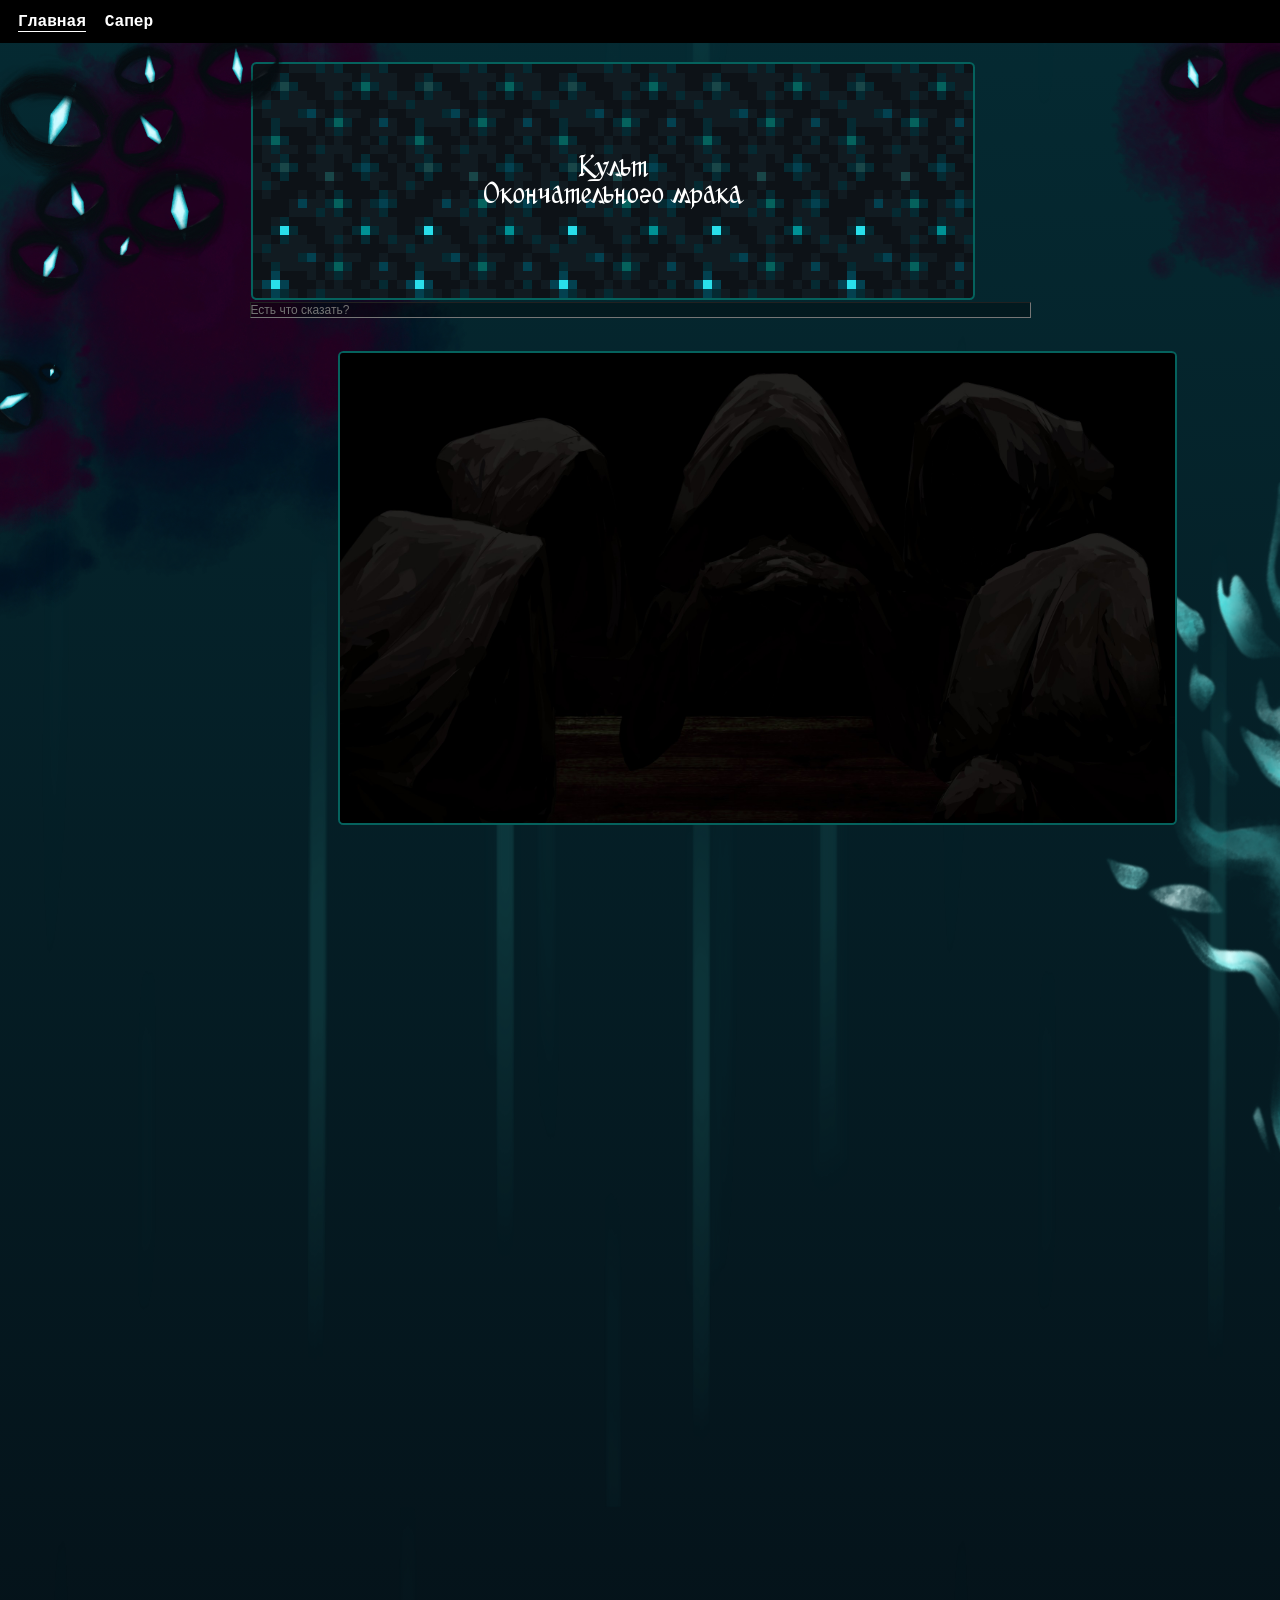
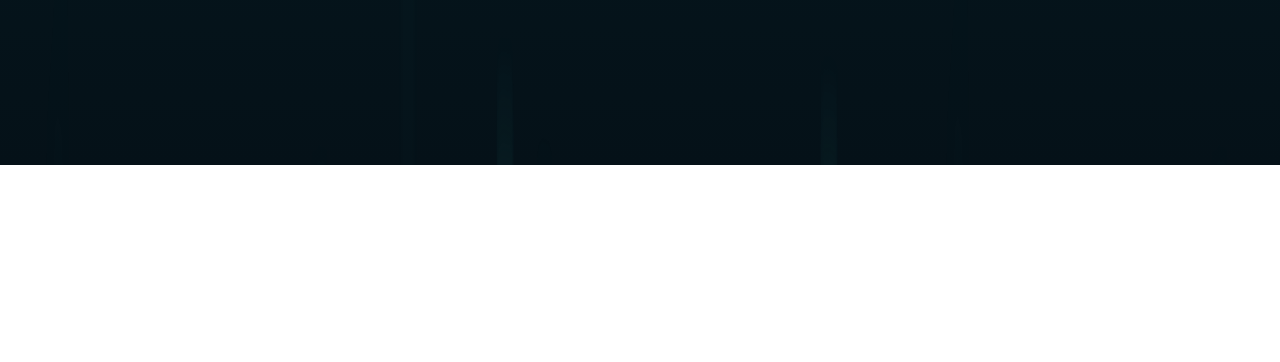
==== index.html @ fbaffd36 "Add files via upload" ====
<!DOCTYPE html>
<html lang="en" >
<head>
  <link rel="icon" href="favicon/favicon.ico" sizes="any">
  <link rel="icon" href="favicon/favicon.svg" type="image/svg+xml">
  <meta charset="UTF-8">
  <meta name="viewport" content="width=device-width, initial-scale=1">
  <title>Main</title>
  <link rel="stylesheet" href="./main.css">
</head>

<body>
    <header>
        <h1> <u>Главная</u> <a href="2page.html">Сапер</a></h1>
    </header>
    <div class="bg">
    <main>
        <table><tr><td>
        <div class="card">
            <h2>Kульт</h2>
            <h2>Окончательного мрака</h2></div>
            <img src="/imges/flame.png" class ="flame">
            <div class="eyes" id="one"><img src="/imges/eye.png">
                <div id="InOne"><img src="/imges/inEye.png"></div>
            </div>
            <div id="two"><img src="/imges/eye.png">
                <div id="InTwo"><img src="/imges/inEye.png"></div>
            </div>
            <div class="eyes" id="seven"><img src="/imges/eye.png">
                <div id="InSeven"><img src="/imges/inEye.png"></div>
            </div>
            <div class="eyes" id="eight"><img src="/imges/eye.png">
                <div id="InEight"><img src="/imges/inEye.png"></div>
            </div>

            <div class="eyes" id="nine"><img src="/imges/eye.png">
                <div id="InNine"><img src="/imges/inEye.png"></div> 
            </div>
            <div class="eyes" id="ten"><img src="/imges/eye.png">
                <div id="InTen"><img src="/imges/inEye.png"></div>
            </div>
            <div class="eyes" id="eleven"><img src="/imges/eye.png">
                <div id="InEleven"><img src="/imges/inEye.png"></div>
            </div>
        </div>
        </td><td>
            
            <!-- Чтоб они не сдвигались стоит поситион абсолют, поэтому их не видно, 
                просто в айди настроить их местоположение-->
            
        </td><td>
            <div class="eyes" id="twelwe"><img src="/imges/eye.png">
                <div id="InTwelwe"><img src="/imges/inEye.png"></div>
            </div>
            <div class="eyes" id="treet"><img src="/imges/eye.png">
                <div id="InTreet"><img src="/imges/inEye.png"></div>
            </div>
            <div class="eyes" id="fourteen"><img src="/imges/eye.png">
                <div id="InFourteen"><img src="/imges/inEye.png"></div>
            </div>
            <div class="eyes" id="four"><img src="/imges/eye.png">
                <div id="InFour"><img src="/imges/inEye.png"></div>
            </div>
            <div class="eyes" id="five"><img src="/imges/eye.png">
                <div id="InFive"><img src="/imges/inEye.png"></div>
            </div>
            <div class="eyes" id="six"><img src="/imges/eye.png">
                <div id="InSix"><img src="/imges/inEye.png"></div>
            </div>
            <div class="eyes" id="sixteen"><img src="/imges/eye.png">
                <div id="InSixteen"><img src="/imges/inEye.png"></div>
            </div>
            <div class="eyes" id="seventeen"><img src="/imges/eye.png">
                <div id="InSeventeen"><img src="/imges/inEye.png"></div>
            </div>
            <div class="eyes" id="eighteen"><img src="/imges/eye.png">
                <div id="InEighteen"><img src="/imges/inEye.png"></div>
            </div>
            <div class="eyes" id="fif"><img src="/imges/eye.png">
                <div id="InFif"><img src="/imges/inEye.png"></div>
            </div>
            <div class="eyes" id="fifteen"><img src="/imges/eye.png">
                <div id="InFifteen"><img src="/imges/inEye.png"></div>
            </div>
            <div class="eyes" id="nineteen"><img src="/imges/eye.png">
                <div id="InNineteen"><img src="/imges/inEye.png"></div>
            </div>
            <div class="eyes" id="twenty"><img src="/imges/eye.png">
                <div id="InTwenty"><img src="/imges/inEye.png"></div>
            </div>
            <div class="eyes" id="twentyone"><img src="/imges/eye.png">
                <div id="InTwentyone"><img src="/imges/inEye.png"></div>
            </div>
            <img src="/imges/pls.png" class ="plesen", id = "second">
            <img src="/imges/pls.png" class ="plesen", id = "third">
            <img src="/imges/pls.png" class ="plesen", id = "for">
            <img src="/imges/pls.png" class ="plesen">
            
        </td></tr></table>
        
        <input type="text" id="myInput" placeholder="Есть что сказать?" oninput="checkLive()" size="109" style="background-color: rgba(0, 0, 0, 0.321); color: white;">
        <img src="kultistki.jpg" id="kultIMG">
        <div id="wordOne" class="result-block" style="display: none;">
            <table><tr><td>
            <img src="kultistki.jpg" class="kultIMG"></td><td> 
            <div class="dialog">
                <p>-он был богом. Почему тебе не стать равным? Только так можно лицезреть его лик вновь.</p>
                <p>-зачем мне это?</p>
                <p>-неужели тебе было плевать на его жертву?</p>
                <p>-нет.</p>
                <p>-холод всего лишь отсутствие твоего собственного огня; если хочется чего-то, казалось, недосягаемого, нужно выгореть дотла. — бред, момент не вернуть. </p>
                <p>-ты не можешь ничего изменить, пока не станешь хозяином своей судьбы. Но ты можешь стать тем, кем нужно; нужно диктовать миру то, кем хочешь быть. Если этот мир — чистый лист, то мы сами пишем, кто мы: слабак или тот, кто борется за перо?</p>
                <p>-и как же ты предложишь это сделать? Это похоже на пустые слова.</p>
                <p>-ты никогда не был так близок к ответам на все вопросы, пустота — это ничего, но из "ничего" рождается что-то; это дано понять лишь тем, кто всегда смотрел в тьму, но не на свет.</p>
                <p>-ничто — это всё.</p></div>
                </td></tr></table>
        </div>
        
        <div id="wordTwo" class="result-block" style="display: none;">
            <table><tr><td>
                <img src="kultistki.jpg" class="kultIMG"></td><td> 
                <div class="dialog">
                    <p>-хватит цепляться за осколки своего имени и греться у костров, которые давно остыли: за каждой твоей мукой стоит простой ответ — Пустота, и я зову тебя туда, где твой груз станет невесомым, а твое "я" растворится в идеальной тишине, даруя возможность получить все что захочешь,свободу которую этот лживый мир никогда не сможет у тебя отнять.</p>
                    <p>-свобода которую не смогут отнять?
                    Я никогда не слышал как кто-то говорит о таком. 
                    Этот мир отличается от моих представлений, но он мне нравиться.
                    Я лишь хочу исполнить то что обещал а после мирно существовать. Так зачем мне это?Неужели, пустота - единственный выбор? 
                    Но если так, теперь не нужно гнаться за этими правилами внутри. Я в них не нуждаюсь, так-же как истина не нуждается в свете чтоб существовать.</p></div>
            </td></tr></table>
        </div>
        <div id="wordThree" class="result-block" style="display: none;">
            <table><tr><td>
                <img src="kultistki.jpg" class="kultIMG"></td><td> 
                <div class="dialog">
                    <p>–по твоему мнению, трусы достойны жизни в этих стенах? Неужели ты веришь, что этот мир — лишь способ избежать расплаты за прошлые грехи?
                    <p>–этот мир никчёмен так же, как и существа, попавшие сюда. Ничто не покроет все те грехи, которые они совершили. Это просто игра на выживание – выживут лишь те, кто дольше всех сохранит рассудок.
                    Здесь нет выхода, нет нормального будущего, нет спокойствия. Каждый здесь погряз во лжи, страхе и отчаянии. Пути назад нет.</p>

                    <p>–мир — это шум, обреченный на затухание. Зачем цепляться за крохи смысла, когда за порогом ждет Великое Безмолвие? Мы не обещаем рая, мы даем нечто более ценное — конец твоих страданий. Стань частью Пустоты прежде, чем она сама заберет тебя силой. Вступай в наш круг, и ты познаешь мощь первозданного хаоса, где каждый твой вдох станет частью великой пустоты.</p>

                    <p>–ты предлагаешь мне пустоту в обмен на пустоту. Не странно ли это звучит? Вечные страдания неизбежны, но пустота... она способна заглушить боль. Пусть и не полностью. Она поглощает медленно, но верно, не оставляя после себя ничего. Но это «ничего» имеет какой-то скрытый смысл, – тот, что не способны понять другие. Свет резок и противен – он сулит лишь ложную надежду и жгучую боль своей яркостью. Тьма излучает соблазн, перед которым невозможно устоять, но и не жжётся. Ослеплённые светом, мы нашли путь во тьме.</p>
                </div>
            </td></tr></table>
        </div>
        <div id="wordFour" class="result-block" style="display: none;">
            <table><tr><td>
                <img src="kultistki.jpg" class="kultIMG"></td><td> 
                <div class="dialog">
                    -вы смотрите на нас и видите врагов, но видите ли вы цену, которую мы платим за право чувствовать? У каждого из вас есть нечто, ради чего вы готовы перешагнуть через других. У каждого есть та черта, за которой мораль превращается в шум. Мы не исключение. Нас ведут те же призраки, те же старые раны, которые мы отказываемся залечить. Мы двигаемся дальше не потому, что мы сильнее, а потому, что мы так же напуганы перспективой тишины, как и вы. Мы тоже греемся у огня, который сами же и разожгли из своих надежд. И когда этот огонь догорит, оставив нас один на один с истиной... возможно, вы поймете. Вы поймете, что мы не отнимали у вас будущее. Мы просто тоже пытались разделить с вами тяжесть этого невыносимого настоящего
            </td></tr></table>
        </div>
        <div id="wordFive" style="display: none;">
        <table><tr><td>
                <img src="kultistki.jpg" class="kultIMG"></td><td> 
                <div class="dialog" id="neLOMAY">
                    <p>— Кто ты?</p>
                    <p> </p>
                    <p>— Я — эхо вашего общего изгнания. Тот, кого вычеркнули из списков живых, как и всех вас. Зачем смиренно гнить в ожидании чуда, если можно взять власть в свои руки?Наш союз станет инструментом для таких, как мы. Нам не нужны те, кто топит свою волю в слезах и бесполезном раскаянии. </p>
                    <p> </p>
                    <p>—Нам нужны люди, способные совершать необходимое без дрожи в руках и удушающего чувства вины.</p>
                    <p> </p>
                    <p>— Именно.</p> 
                    <p> </p>
                    <p>—Мы станем друг для друга тем спасением, в котором нам отказали раньше. Мы заберем свое, чего бы это ни стоило. В конечном счете Тень – единственный след, который не исчезает</p>
        </td></tr></table>
        </div>
    </main>
    </div>
</body>
<script  src="SIEBALIS_S_SOURCES/script2.js"></script>
</html>
---- main.css ----
@import url('fff/stylesheet.css');


* {
    margin: 0;
    padding: 0;
}
*::-moz-selection {
  background: rgba(127, 140, 141, 0.6);
}
*::selection {
  background: rgba(255, 255, 255, 0.6);
}
header h1{
    text-underline-position: under;
    font-size: 18px;
    margin-left: 10px;
    padding-left: 10px;
}
header a {
    font-size: 18px;
    color: white;
    text-decoration: none;
}

header {
    font-family: "VT323", monospace;
    font-size: 1px;
    word-spacing: 10px;
    font-size: 10px;
    background-color: #000000;
    color: white;
    width: 100%;
    padding: 14px 0;
    z-index: 1000;
}
header * {
    margin: 0;
    padding: 0;
}
body {
    touch-action: none;
    zoom: 0.9; /* Уменьшает страницу до 90% */
    font-family: "Oswald", sans-serif;
    background-color: #f0f2f5;
    font-weight: 400;
    height: 100%;
    margin: 0;
    padding: 0;
    display: flex;
    flex-direction: column;
    align-items: center;
    background:
    linear-gradient(to bottom, rgba(5, 42, 50), rgba(5, 17, 24)),
    linear-gradient(rgba(5, 17, 24), rgba(5, 17, 24) );
    background-repeat: no-repeat;
    font-family: -apple-system, 
    BlinkMacSystemFont, 
    "Segoe UI", 
    Roboto, 
    Oxygen-Sans, 
    Ubuntu, 
    Cantarell, 
    "Helvetica Neue", 
    sans-serif;
    overflow-x: hidden;

}

.eyes img {
    user-select: none;
    width: 30px; /* Ширина 300px, высота автоматически */
    height: auto;
    
}
#neLOMAY {
    max-height: 900px;
    height: 340px;
}

#myInput input {
    background-image: url('kultistiki.jpg');
    background-size: cover; 
    background-position: center;
    background-repeat: no-repeat;
    color: #ffffff;
}
#kultIMG {
    border-radius: 6px;
    border: 3px solid  #05625D;
    position: absolute;
    height: 700;
    max-height: 10,6rem;
    max-width: 58rem;
    top: 390px;
    left: 375px;
}
.kultIMG {
    border: 3px solid  #05625D;
    position: absolute;
    position: absolute;
    height: 700;
    max-height: 10,6rem;
    max-width: 58rem;
    top: 390px;
    left: 45px;
}
.dialog {
    font-family: 'Saxagan';
    user-select: none;
    position: absolute;
    background-color: black;
    margin-top: 20px;
    padding: 15px;
    border-radius: 6px;
    border: 3px solid  #05625D;
    width: 600px;
    height: auto;
    text-align: left;
    color: white;
    top: 370px;
    left: 1000px;
}
.card {
    font-family: 'Hel Grotesk Gothiq';
    user-select: none;
    position: center;
    background-image: url('/imges/skalk.png');
    margin-top: 20px;
    border-radius: 6px;
    border: 3px solid  #05625D;
    width: 800px;
    height: 160px;
    text-align: center;
    color: white;
    padding-top: 100px;
}

.card h2 {
    font-size: 30px;
    margin: 0;
    padding: 0;
    line-height: 1;
    color: white;
}

.bg {
    background-size: 1000px 70%;
    background-image: url('/imges/bg-line.png');
    background-repeat: repeat; /* Повторять только по вертикали */
 /* Повторять только по вертикали */
    background-position: center;
}
main {
    padding-bottom: 100%;
    margin-left: 370px;
    margin-right: 370px;
}
.main {
    align-items: center;
    justify-content: align-items;
}
#one {/* 1 глаз */
    
    transform: rotate(30deg);
    position: absolute;
    top: 400px;
    left: 40px;
    z-index: -1;
    width: 30px;
    height: 30px;
}
#InOne img {
    user-select: none;
    position: relative;
    top: -30px;
    left: 5px;
    z-index: -1;
    width: 20px;
    height: 14px;
}

#two { /* 2 глаз */
    user-select: none;
    position: absolute;
    transform: rotate(-30deg);
    top: 100px;
    left: 113px;
    z-index: -1;
    width: 100px;
    height: 100px;
}

#InTwo img {
    position: relative;
    top: -80px;
    left: 30px;
    z-index: -1;
    max-height: 50px;
    max-width: 50px;
}

#two img {
    width: 100px;
    height: 100px;
}
#seven { /* 7 глаз */
    transform: rotate(30deg);
    position: absolute;
    top: 50px;
    left: -3px;
    z-index: -1;
    width: 100px;
    height: 100px;
}

#InSeven img {
    position: relative;
    top: -130px;
    left: 40px;
    z-index: -1;
    max-height: 80px;
    max-width: 80px;
}

#seven img {
    width: 150px;
    height: 150px;
}

#four { /* 4 глаз */
    transform: rotate(30deg);
    position: absolute;
    top: 240px;
    left: 100px;
    z-index: -1;
    left: 0;
    width: 100px;
    height: 100px;
}

#InFour img { 
    position: relative;
    top: -80px;
    left: 30px;
    z-index: -1;
    max-height: 50px;
    max-width: 50px;
}

#four img {
    width: 100px;
    height: 100px;
}
#five { /* 5 глаз над фіол */
    position: absolute;
    top: 40px;
    left: 120px;
    z-index: -1;
    width: 100px;
    height: 100px;
}

#InFive img { 
    position: relative;
    top: -67px;
    left: 23px;
    z-index: -1;
    max-height: 45px;
    max-width: 45px;
}

#five img {
    width: 80px;
    height: 80px;
}
#six { /* 6 глаз */
    transform: rotate(-12deg);
    position: absolute;
    top: 175px;
    left: 30px;
    z-index: -1;
    width: 100px;
    height: 100px;
}

#InSix img { 
    position: relative;
    top: -80px;
    left: 30px;
    z-index: -1;
    max-height: 50px;
    max-width: 50px;
}

#six img {
    width: 100px;
    height: 100px;
}

#eight { /* 8 глаз */
    position: absolute;

    transform: rotate(70deg);
    top: 390px;
    left: -40px;
    z-index: -1;
    width: 100px;
    height: 100px;
}

#InEight img { 
    position: relative;
    top: -80px;
    left: 30px;
    z-index: -1;
    max-height: 50px;
    max-width: 50px;
}

#eight img {
    width: 100px;
    height: 100px;
}

#nine { /* 9 глаз */
    position: absolute;
    top: 169px;
    left: 130px;
    z-index: -1;
    width: 100px;
    height: 100px;
}

#InNine img { 
    position: relative;
    top: -110px;
    left: 30px;
    z-index: -1;
    max-height: 75px;
    max-width: 75px;
}

#nine img {
    width: 130px;
    height: 130px;
}

#ten { /* 10 глаз */
    position: absolute;
    top: -5px;
    left: -130px;
    z-index: -1;
    width: 45px;
    height: 45px;
}

#InTen img { 
    position: relative;
    top: -42px;
    left: 0px;
    z-index: -1;
    max-height: 27px;
    max-width: 30px;
}

#ten img {
    width: 45px;
    height: 47px;
}

#eleven { /* 11 глаз */
    position: absolute;
    transform: rotate(30deg);
    top: 250px;
    left: 90px;
    z-index: -1;
    width: 100px;
    height: 100px;
}

#InEleven img { 
    position: relative;
    top: -50px;
    left: 20px;
    max-height: 30px;
    max-width: 30px;
}

#eleven img {
    z-index: -1;
    width: 60px;
    height: 60px;
}
#twelwe {
    position: absolute;
    transform: rotate(-30deg);
    top: 60px;
    left: 1560px;
    z-index: -1;
    width: 100px;
    height: 100px;
}
#twelwe img { /* 12 глаз */
    z-index: -1;
    width: 100px;
    height: 100px;
}
#InTwelwe img { 
    position: relative;
    top: -75px;
    left: 25px;
    max-height: 40px;
    max-width: 40px;
}
#treet {/* 13 глаз */
    position: absolute;
    top: 200px;
    left: 1560px;
    z-index: -1;
    width: 100px;
    height: 100px;
}
#treet img {
    z-index: -1;
    width: 160px;
    height: 160px;
}
#InTreet img { 
    position: relative;
    top: -130px;
    left: 25px;
    max-height: 80px;
    max-width: 80px;
}
#fourteen {/* 14 глаз */
    position: absolute;
    top: 40px;
    left: 1360px;
    z-index: 1;
    width: 100px;
    height: 100px;
}
#fourteen img {
    z-index: -1;
    width: 120px;
    height: 120px;
}
#InFourteen img { 
    position: relative;
    top: -100px;
    left: 45px;
    max-height: 50px;
    max-width: 60px;
}

#fif {/* 15 глаз */
    transform: rotate(-30deg);
    position: absolute;
    top: 120px;
    left: 1620px;
    z-index: 1;
    width: 70px;
    height: 70px;
}
#fif img {
    z-index: 1;
    width: 70px;
    height: 70px;
}
#InFif img { 
    z-index: -1;
    position: relative;
    top: -60px;
    left: 20px;
    max-height: 40px;
    max-width: 45px;
}
#fifteen {/* 15 глаз */
    transform: rotate(50deg);
    position: absolute;
    top: 140px;
    left: 1580px;
    z-index: 1;
    width: 70px;
    height: 70px;
}
#fifteen img {
    z-index: 1;
    width: 90px;
    height: 90px;
}
#InFifteen img { 
    z-index: -1;
    position: relative;
    top: -70px;
    left: 20px;
    max-height: 40px;
    max-width: 45px;
}
#sixteen {/* 16 глаз */
    transform: rotate(-10deg);
    position: absolute;
    top: 40px;
    left: 1280px;
    z-index: 1;
    width: 70px;
    height: 70px;
}
#sixteen img {
    z-index: 1;
    width: 90px;
    height: 90px;
}
#InSixteen img { 
    z-index: -1;
    position: relative;
    top: -70px;
    left: 20px;
    max-height: 40px;
    max-width: 45px;
}
#seventeen {/* 17 глаз */
    transform: rotate(-10deg);
    position: absolute;
    top: 40px;
    left: 1460px;
    z-index: 1;
    width: 70px;
    height: 70px;
}
#seventeen img {
    z-index: 1;
    width: 130px;
    height: 130px;
}
#InSeventeen img { 
    z-index: -1;
    position: relative;
    top: -96px;
    left: 30px;
    max-height: 65px;
    max-width: 75px;
}
#eighteen {/* 18 глаз */
    transform: rotate(65deg);
    position: absolute;
    top: 140px;
    left: 1510px;
    z-index: 1;
    width: 70px;
    height: 70px;
}
#eighteen img {
    z-index: 1;
    width: 110px;
    height: 110px;
}
#InEighteen img { 
    z-index: -1;
    position: relative;
    top: -80px;
    left: 30px;
    max-height: 40px;
    max-width: 45px;
}
#nineteen {/* 19 глаз */
    transform: rotate(0deg);
    position: absolute;
    top: 20px;
    left: 210px;
    z-index: 1;
    width: 70px;
    height: 70px;
}
#nineteen img {
    z-index: 1;
    width: 110px;
    height: 110px;
}
#InNineteen img { 
    z-index: -1;
    position: relative;
    top: -80px;
    left: 30px;
    max-height: 40px;
    max-width: 45px;
}

#twenty {/* 20 глаз */
    transform: rotate(0deg);
    position: absolute;
    top: 270px;
    left: 1510px;
    z-index: 1;
    width: 70px;
    height: 70px;
}
#twenty img {
    z-index: 1;
    width: 50px;
    height: 50px;
}
#InTwenty img { 
    z-index: -1;
    position: relative;
    top: -44px;
    left: 15px;
    max-height: 30px;
    max-width: 30px;
}
#twentyone {/* 20 глаз */
    transform: rotate(10deg);
    position: absolute;
    top: 300px;
    left: 1530px;
    z-index: 1;
    width: 70px;
    height: 70px;
}
#twentyone img {
    z-index: 1;
    width: 100px;
    height: 100px;
}
#InTwentyone img { 
    z-index: -1;
    position: relative;
    top: -85px;
    left: 30px;
    max-height: 60px;
    max-width: 60px;
}
.plesen {
    user-select: none;
    filter: hue-rotate(-5deg);
    position: absolute;
    transform: rotate(15deg);
    top: -25px;
    left: -70px;
    z-index: -2;
    height: 650px;
    max-height: 7000px;
    max-width: 600px;
}

#second {
    opacity: 80%;
    filter: hue-rotate(-100deg);
    top: 100px;
    left: -70px;
    
}
#third {
    transform: rotate(-70deg);
    position: absolute;
    margin: auto;
    padding: auto;
    top: -160px;
    left: 1250px;
}
.flame {
    transform: rotate(-50deg);
    z-index: -10;
    position: absolute;
    height: 6600;
    max-height: 950px;
    max-width: 7100px;
    top: 500px;
    left: 1100px;
    user-select: none;
}
#for {
    z-index: -10;
    position: absolute;
    max-height: 700px;
    max-width: 600px;
    top: 10px;
}
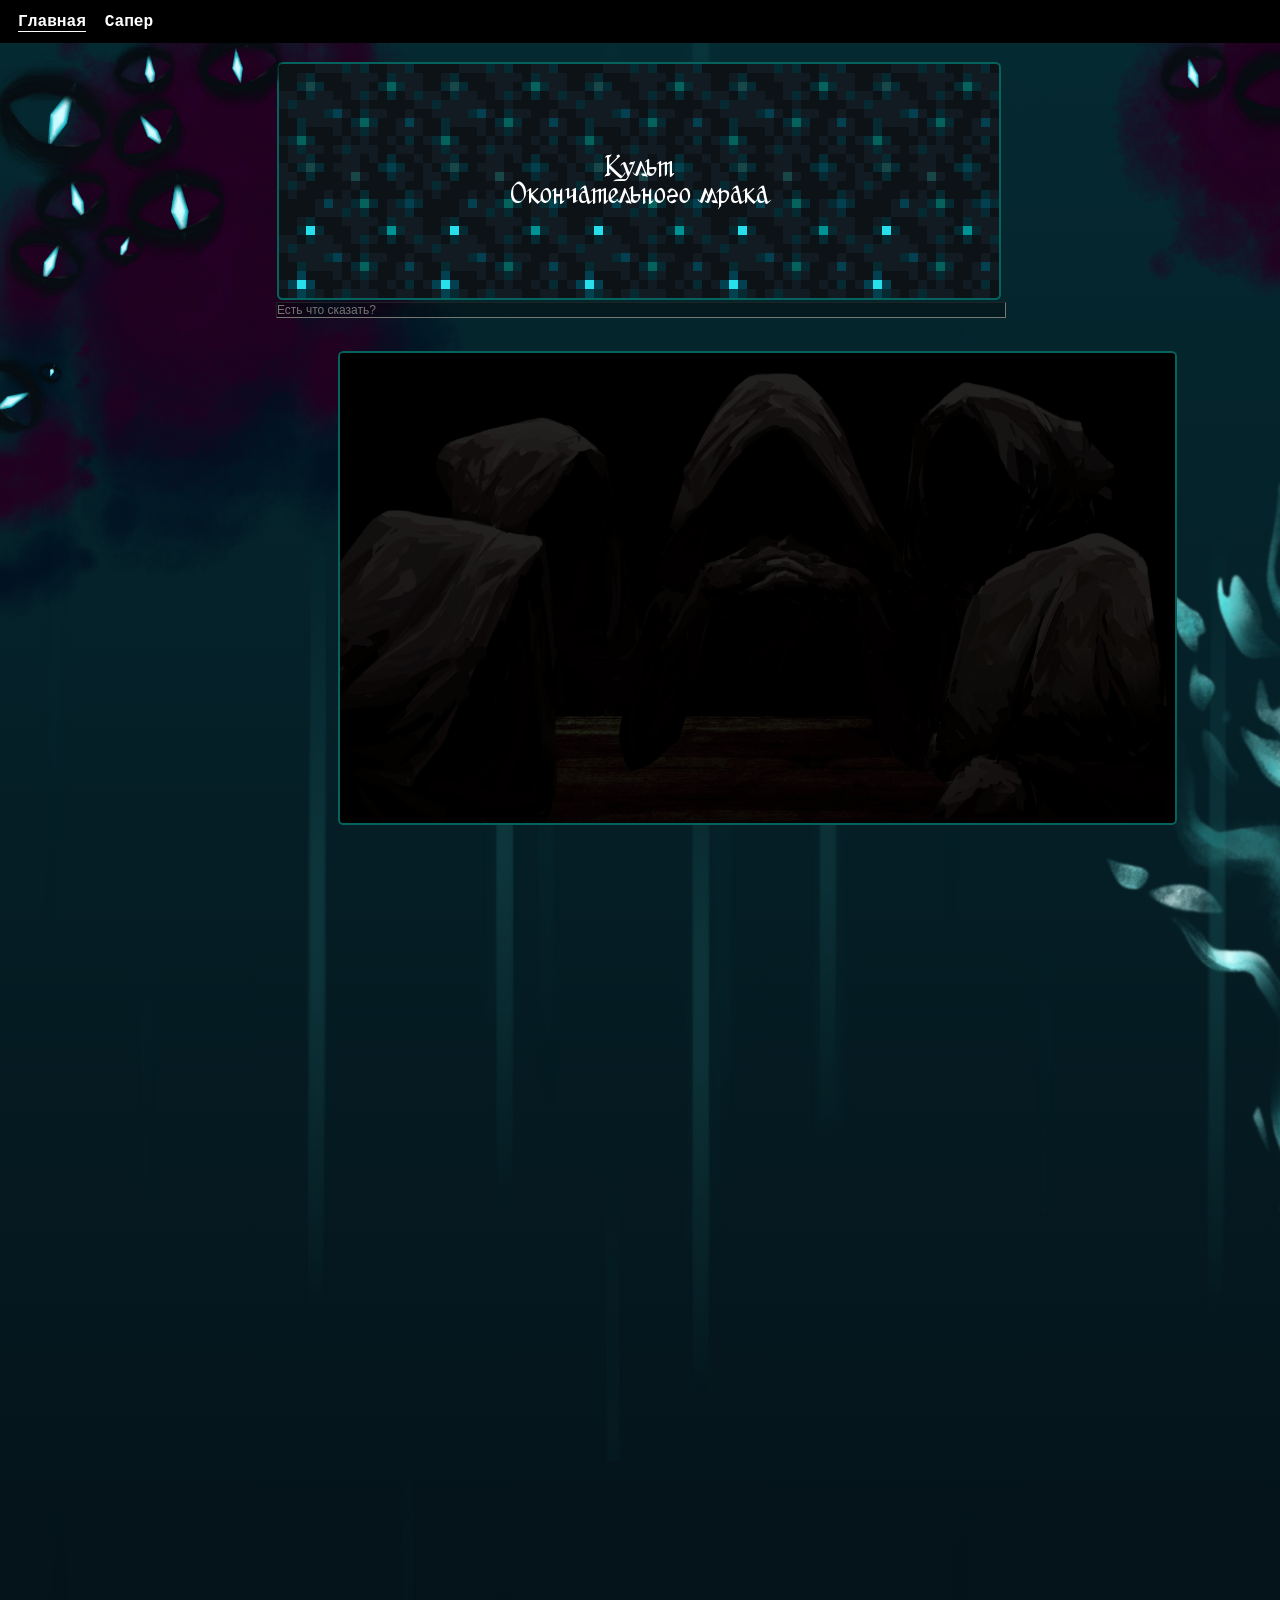
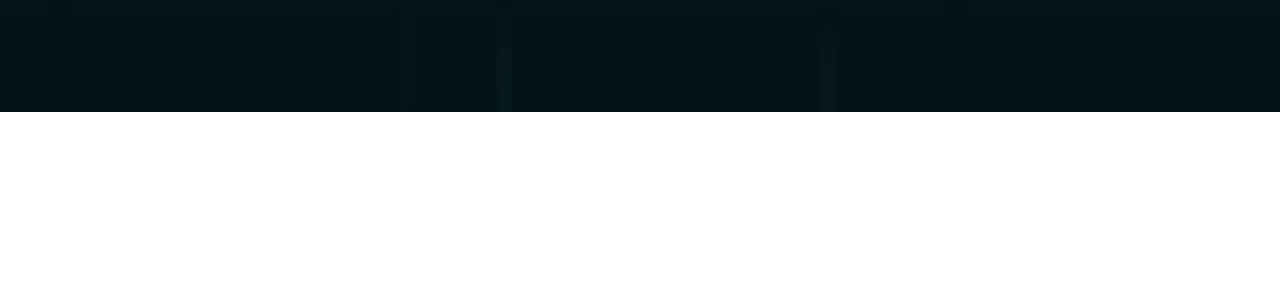
==== commit 7c0b684a: "Update index.html" ====
--- a/index.html
+++ b/index.html
@@ -98,7 +98,7 @@
             
         </td></tr></table>
         
-        <input type="text" id="myInput" placeholder="Есть что сказать?" oninput="checkLive()" size="109" style="background-color: rgba(0, 0, 0, 0.321); color: white;">
+        <input type="text" id="myInput" placeholder="Есть что сказать?" oninput="checkLive()" size="109" style="background-color: rgba(0, 0, 0, 0.321); color: white; width: 100%;">
         <img src="kultistki.jpg" id="kultIMG">
         <div id="wordOne" class="result-block" style="display: none;">
             <table><tr><td>
@@ -168,4 +168,4 @@
     </div>
 </body>
 <script  src="SIEBALIS_S_SOURCES/script2.js"></script>
-</html>+</html>
--- a/main.css
+++ b/main.css
@@ -1,5 +1,10 @@
 @import url('fff/stylesheet.css');
-
+@media (max-width: 768px) {
+  body {
+    transform: scale(0.9);
+    transform-origin: top center; 
+  }
+}
 
 * {
     margin: 0;
@@ -676,4 +681,4 @@
     max-height: 700px;
     max-width: 600px;
     top: 10px;
-}+}
